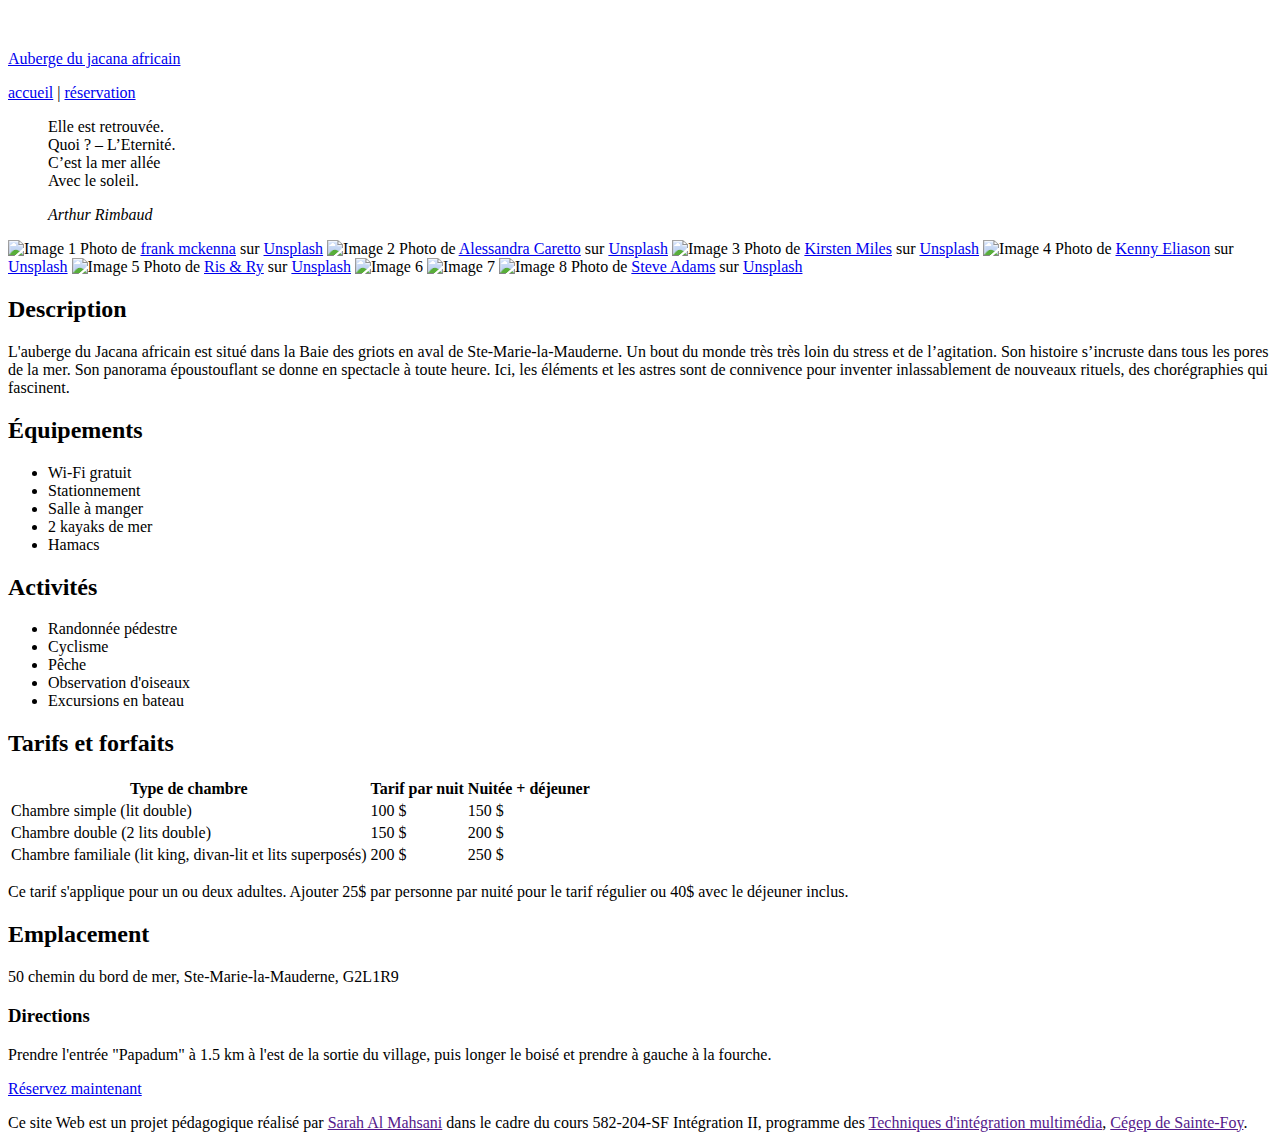
==== index.html @ 6ebf0ce0 "Baliser formulaire" ====
<!DOCTYPE html>
<html lang="fr">

<head>
    <meta charset="UTF-8">
    <meta http-equiv="X-UA-Compatible" content="IE=edge">
    <meta name="viewport" content="width=device-width, initial-scale=1.0">

    <title>Auberge du jacana africain</title>

</head>

<body>
    <header>
        <a href="index.html">
            <p><img src="images/logo-jacana.png" alt=""></p>
            <p class="titre">Auberge du jacana africain</p>
        </a>
        <!-- Ajouter un menu : Accueil, Historique, Région, Contact, Réservation -->
        <p> <a href="index.html">accueil</a> | <a href="reservation/index.html">réservation</a> </p>
    </header>
    <blockquote>
        <p class="accroche">
            Elle est retrouvée. <br>
            Quoi ? – L’Eternité.<br>
            C’est la mer allée<br>
            Avec le soleil.
        </p>
        <cite>Arthur Rimbaud</cite>
    </blockquote>

    <div id="carrousel">

        <!-- C'est la mer allée avec le soleil. -->
        <!-- frank-mckenna-eXHeq48Z-Q4-unsplash -->
        <img src="images/carrousel/frank-mckenna-eXHeq48Z-Q4-unsplash.jpg" alt="Image 1">
        Photo de <a
            href="https://unsplash.com/@frankiefoto?utm_source=unsplash&utm_medium=referral&utm_content=creditCopyText">frank
            mckenna</a> sur <a
            href="https://unsplash.com/fr/s/photos/bord-de-mer?utm_source=unsplash&utm_medium=referral&utm_content=creditCopyText">Unsplash</a>

        <!-- La salle à manger. Déjeûner de 7h30 à 10h. -->
        <!-- alessandra-caretto-o3c-euNd_ZM-unsplash -->
        <img src="images/carrousel/alessandra-caretto-o3c-euNd_ZM-unsplash.jpg" alt="Image 2">
        Photo de <a
            href="https://unsplash.com/de/@alessandracaretto?utm_source=unsplash&utm_medium=referral&utm_content=creditCopyText">Alessandra
            Caretto</a> sur <a
            href="https://unsplash.com/fr/s/photos/chambre-chalet?utm_source=unsplash&utm_medium=referral&utm_content=creditCopyText">Unsplash</a>

        <!-- Une sortie en kayak de mer. -->
        <!-- kirsten-miles-D5Fzg9KVfg4-unsplash -->
        <img src="images/carrousel/kirsten-miles-D5Fzg9KVfg4-unsplash.jpg" alt="Image 3">
        Photo de <a
            href="https://unsplash.com/fr/@sirole?utm_source=unsplash&utm_medium=referral&utm_content=creditCopyText">Kirsten
            Miles</a> sur <a
            href="https://unsplash.com/fr/s/photos/kayak-de-mer?utm_source=unsplash&utm_medium=referral&utm_content=creditCopyText">Unsplash</a>

        <!-- Chambres à coucher avec vue. -->
        <!-- kenny-eliason-iAftdIcgpFc-unsplash -->
        <img src="images/carrousel/kenny-eliason-iAftdIcgpFc-unsplash.jpg" alt="Image 4">
        Photo de <a
            href="https://unsplash.com/@neonbrand?utm_source=unsplash&utm_medium=referral&utm_content=creditCopyText">Kenny
            Eliason</a> sur <a
            href="https://unsplash.com/fr/s/photos/lit?utm_source=unsplash&utm_medium=referral&utm_content=creditCopyText">Unsplash</a>

        <!-- Hamacs, coin détente et feu extérieur. -->
        <!-- ris-ry-Kc4MGyzfOTI-unsplash -->
        <img src="images/carrousel/ris-ry-Kc4MGyzfOTI-unsplash.jpg" alt="Image 5">
        Photo de <a
            href="https://unsplash.com/ko/@risandry?utm_source=unsplash&utm_medium=referral&utm_content=creditCopyText">Ris
            & Ry</a> sur <a
            href="https://unsplash.com/fr/s/photos/hamac?utm_source=unsplash&utm_medium=referral&utm_content=creditCopyText">Unsplash</a>

        <!-- L'auberge. -->
        <!-- phare-de-pointe-a-la-renommee -->
        <img src="images/carrousel/phare-de-pointe-a-la-renommee.jpg" alt="Image 6">
        <!-- Phare de la pointe à la renommée. https://www.flickr.com/photos/airflore/ -->

        <!-- Observation des oiseaux de rivage -->
        <!-- PIXNIO-80683-4600x3450 -->
        <img src="images/carrousel/PIXNIO-80683-4600x3450.jpeg" alt="Image 7">
        <!-- Créateur : Karney Lee, USFWS Crédits : Pixnio  -->

        <!-- Volée de Jacanas -->
        <img src="images/carrousel/steve-adams-rrXVPg12wno-unsplash.jpg" alt="Image 8">
        Photo de <a
            href="https://unsplash.com/@sradams57?utm_source=unsplash&utm_medium=referral&utm_content=creditCopyText">Steve
            Adams</a> sur <a
            href="https://unsplash.com/fr/s/photos/oiseaux-de-rivage?utm_source=unsplash&utm_medium=referral&utm_content=creditCopyText">Unsplash</a>

    </div>

    <div id="onglets">
        <h2>Description</h2>
        <div>
            <p>L'auberge du Jacana africain est situé dans la Baie des griots en aval de Ste-Marie-la-Mauderne. Un bout
                du monde très très loin du stress et de l’agitation. Son histoire s’incruste dans tous les pores de la
                mer. Son panorama époustouflant se donne en spectacle à toute heure. Ici, les éléments et les astres
                sont de connivence pour inventer inlassablement de nouveaux rituels, des chorégraphies qui
                fascinent.</p>
        </div>

        <h2>Équipements</h2>
        <div>
            <ul>
                <li>Wi-Fi gratuit</li>
                <li>Stationnement</li>
                <li>Salle à manger</li>
                <li>2 kayaks de mer</li>
                <li>Hamacs</li>
            </ul>
        </div>

        <h2>Activités</h2>
        <div>
            <ul>
                <li>Randonnée pédestre</li>
                <li>Cyclisme</li>
                <li>Pêche</li>
                <li>Observation d'oiseaux</li>
                <li>Excursions en bateau</li>
            </ul>
        </div>

        <h2>Tarifs et forfaits</h2>
        <div>
            <table>
                <tr>
                    <th>Type de chambre</th>
                    <th>Tarif par nuit</th>
                    <th>Nuitée + déjeuner</th>
                </tr>
                <tr>
                    <td>Chambre simple (lit double)</td>
                    <td>100 $</td>
                    <td>150 $</td>
                </tr>
                <tr>
                    <td>Chambre double (2 lits double)</td>
                    <td>150 $</td>
                    <td>200 $</td>
                </tr>
                <tr>
                    <td>Chambre familiale (lit king, divan-lit et lits superposés)</td>
                    <td>200 $</td>
                    <td>250 $</td>
                </tr>
            </table>
            <p>Ce tarif s'applique pour un ou deux adultes. Ajouter 25$ par personne par nuité pour le tarif régulier ou
                40$ avec le déjeuner inclus.</p>
        </div>

        <h2>Emplacement</h2>
        <p>50 chemin du bord de mer, Ste-Marie-la-Mauderne, G2L1R9</p>
        <h3>Directions</h3>
        <p>Prendre l'entrée "Papadum" à 1.5 km à l'est de la sortie du village, puis longer le boisé et prendre à
            gauche à la fourche.</p>
    </div>

    <div id="reservation">
        <a href="reservation.html">Réservez maintenant</a>
    </div>

    <footer>
        <!-- Intégrer les medias sociaux instagram et facebook + un bouton pour partager cette page -->
        <p>
            Ce site Web est un projet pédagogique réalisé par
            <a href="">Sarah Al Mahsani</a> dans le cadre du cours 582-204-SF Intégration
            II,
            programme des <a href="">Techniques d'intégration multimédia</a>,
            <a href="">Cégep de Sainte-Foy</a>.
        </p>
    </footer>
</body>

</html>
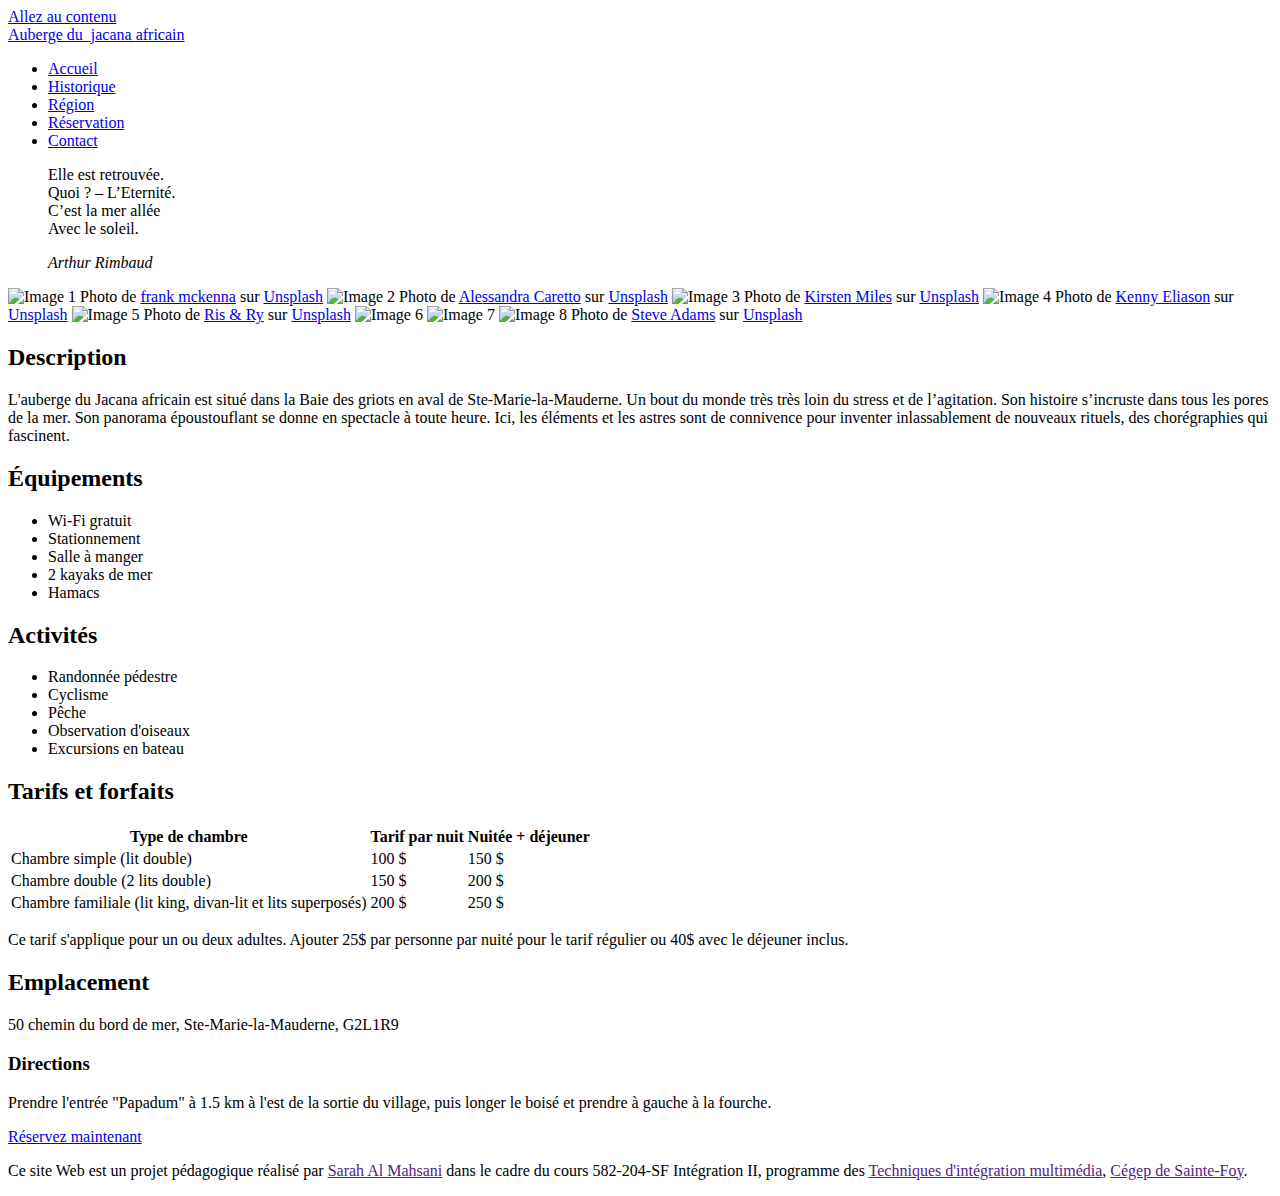
==== commit 43467a1b: "changements" ====
--- a/index.html
+++ b/index.html
@@ -5,20 +5,45 @@
     <meta charset="UTF-8">
     <meta http-equiv="X-UA-Compatible" content="IE=edge">
     <meta name="viewport" content="width=device-width, initial-scale=1.0">
-
+    
     <title>Auberge du jacana africain</title>
-
+    <link rel="stylesheet" href="/css/styles.css">
 </head>
 
 <body>
+    <a href="#carrousel" class="screen-reader-only focusable"> Allez au contenu</a>
     <header>
-        <a href="index.html">
-            <p><img src="images/logo-jacana.png" alt=""></p>
-            <p class="titre">Auberge du jacana africain</p>
+        <a href="../index.html" class="signature"
+        aria-label="Accueil">
+            <span class="signature__span">Auberge </span>
+            <span class="signature__span">du </span>
+            <img src="../images/logo-jacana.png" alt="" class="signature__logo">
+            <span class="signature__span">jacana </span>
+            <span class="signature__span">africain</span>
         </a>
-        <!-- Ajouter un menu : Accueil, Historique, Région, Contact, Réservation -->
-        <p> <a href="index.html">accueil</a> | <a href="reservation/index.html">réservation</a> </p>
+        <nav class="nav">
+            <ul class="nav__list">
+                <li class="nav__list-item">
+                    <a href="../index.html" class="nav__link">Accueil</a>
+                </li>
+                <li class="nav__list-item">
+                    <a href="#" class="nav__link">Historique</a>
+                </li>
+                <li class="nav__list-item">
+                    <a href="index.html" class="nav__link">Région</a>
+                </li>
+                <!-- remarquer que .nav__link--active est le modificateur de .nav__link
+            pour mettre en valeur l'item de menu courant -->
+                <li class="nav__list-item">
+                    <a href="#" class="nav__link nav__link--active">Réservation</a>
+                </li>
+                <li class="nav__list-item">
+                    <a href="#" class="nav__link">Contact</a>
+                </li>
+            </ul>
+        </nav>
     </header>
+    
     <blockquote>
         <p class="accroche">
             Elle est retrouvée. <br>
--- a/css/styles.css
+++ b/css/styles.css
@@ -0,0 +1,146 @@
+@charset "UTF-8";
+
+/**
+ * TABLE DES MATIERES
+ *
+ * Normalize (au lieu du reset)
+ * Utilitaires
+ * Styles de base
+ * Boutons radios accessibles
+ *** Form
+ *** Label des boutons radio
+ *** Interactivité
+ *** Erreurs
+ */
+
+/* Normalize (reset qui harmonise le rendu des éléments de formulaire)
+   ========================================================================== */
+@import url(normalize.css);
+
+/* Utilitaires (contient box-sising = border-box et autres utiles)
+   ========================================================================== */
+@import url(utilitaires.css);
+
+/* Typo
+   ========================================================================== */
+@import url(typo.css);
+
+
+/* Styles de base
+   ========================================================================== */
+
+ul.rangee {
+    list-style: none;
+    padding-left: 0;
+}
+
+.typeDeChambres{
+    display: block;
+}
+
+.choixChambres{
+    justify-content: center;
+    align-items: center;
+}
+
+fieldset{
+    padding: 0;
+    border: none;
+}
+
+/* Mise en forme */
+/*@media (min-width:600px) {
+    ul.rangee li {
+         flex:0 1 calc(33.333333% - 10px); 
+        flex: 0 1 32%;
+    }
+
+    ul.rangee li:nth-of-type(2) {
+        margin: 0 10px;
+    }
+
+    .coordonnees {
+        max-width: 50%;
+        
+    }
+}
+*/
+/* Boutons radios accessibles
+   ========================================================================== */
+
+/*** Form ***/
+label {
+    /* placer les étiquettes au-dessus des champs de saisie */
+    display: block;
+}
+
+input[type=text],
+input[type=email],
+input[type=tel] {
+    /* pleine largeur pour la plupart des champs de saisie */
+    display: inline-block;
+    width: 100%;
+}
+
+/*** Label des boutons radio ***/
+/* le sélecteur met à profit
+le fait que le label est consécutif
+au input (cas des boutons radio et des cases à cocher)
+ */
+ input[type=radio]+label {
+    display: inline-block;
+    text-align: center;
+    border: 2px solid transparent;
+}
+
+/*** Interactivité ***/
+[type=radio]:hover+label {
+    cursor: pointer;
+}
+
+[type=radio]:hover+label,
+[type=radio]:focus+label {
+    border: 2px solid #09c231;
+}
+
+[type=radio]:checked+label {
+    border: 2px solid #068221;
+}
+
+/*** Bouton de soumission ***/
+button {
+    padding: 0.5rem;
+    background-color: #d6dfcf;
+}
+
+button:hover,
+button:focus {
+    background-color: #dfce99;
+}
+
+/*** Erreurs ***/
+.erreur {
+    color: orangered;
+}
+
+.icone {
+    display: inline-block;
+    width: 24px;
+    height: 24px;
+    background-image: url("../images/icones/good-warning-error.png");
+    background-size: cover;
+    position: relative;
+    top: 3px;
+}
+
+.icone--ok {
+    background-position: 0 0;
+}
+
+.icone--avertissement {
+    background-position: 49px 0;
+}
+
+.icone--erreur {
+    background-position: 101px 0;
+}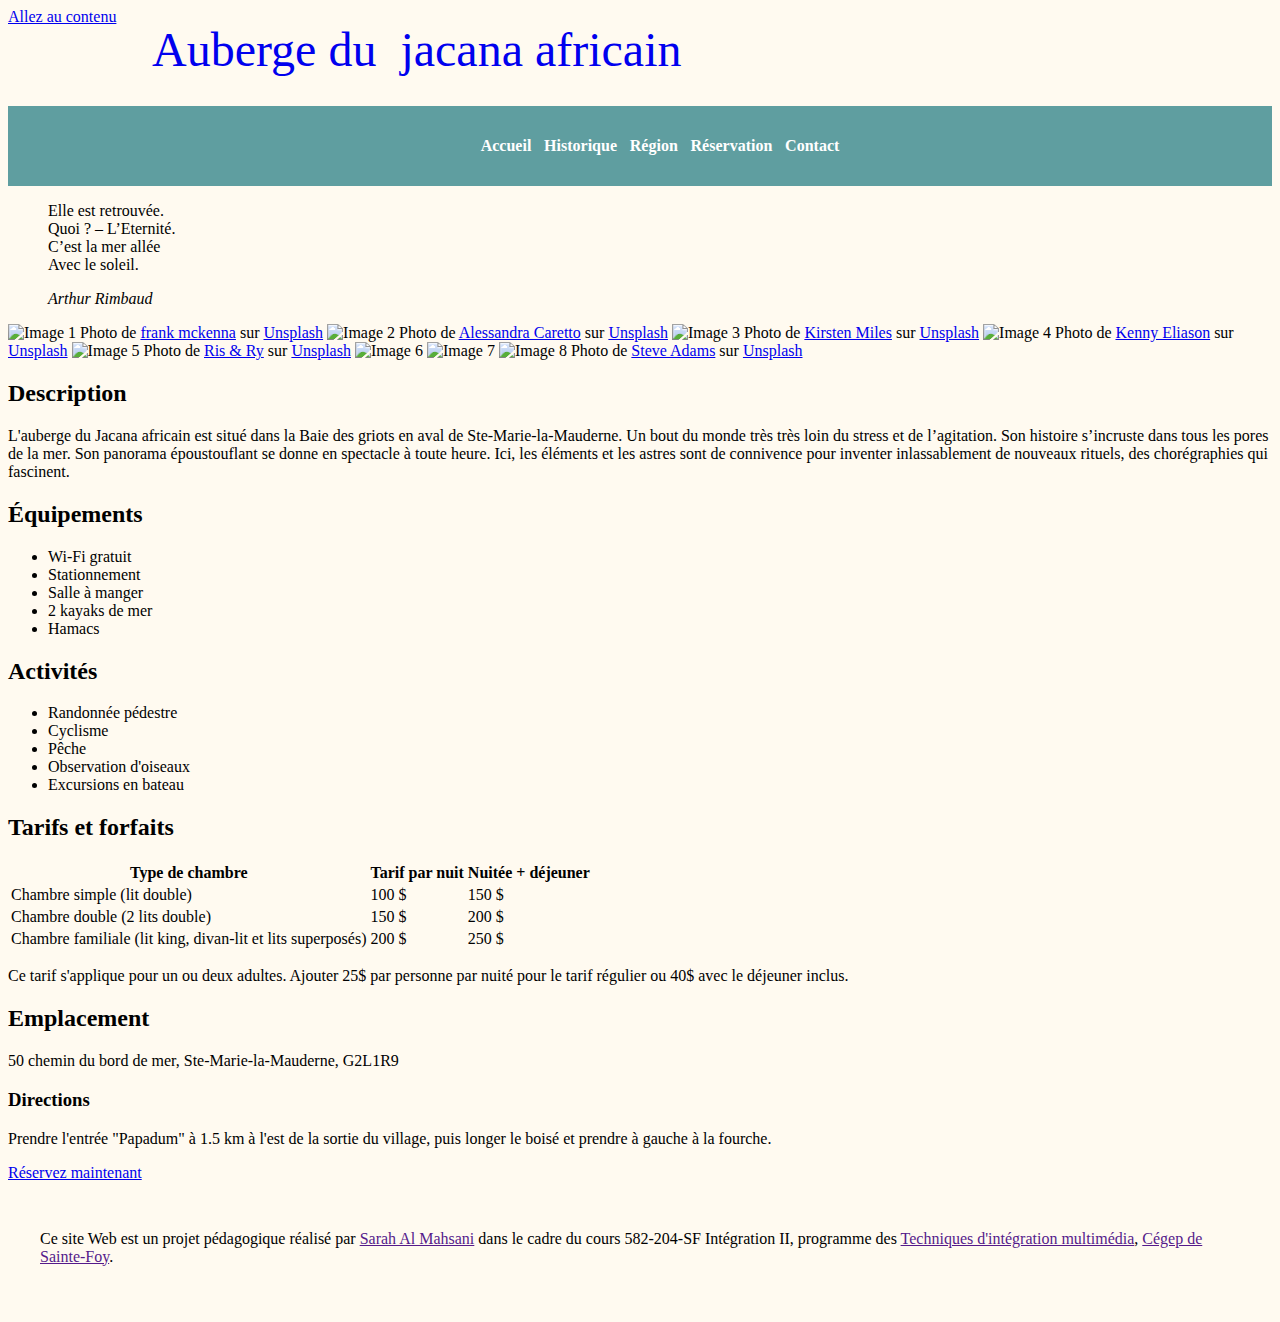
==== commit 54e1ea16: "modifications finales" ====
--- a/index.html
+++ b/index.html
@@ -35,7 +35,7 @@
                 <!-- remarquer que .nav__link--active est le modificateur de .nav__link
             pour mettre en valeur l'item de menu courant -->
                 <li class="nav__list-item">
-                    <a href="#" class="nav__link nav__link--active">Réservation</a>
+                    <a href="/reservation/index.html" class="nav__link nav__link--active">Réservation</a>
                 </li>
                 <li class="nav__list-item">
                     <a href="#" class="nav__link">Contact</a>
--- a/css/styles.css
+++ b/css/styles.css
@@ -29,88 +29,172 @@
 /* Styles de base
    ========================================================================== */
 
+body{
+    background-color:floralwhite;
+}
+
 ul.rangee {
     list-style: none;
-    padding-left: 0;
 }
 
 .typeDeChambres{
     display: block;
 }
 
-.choixChambres{
-    justify-content: center;
+.signature{
+    text-decoration: none;
+    font-size: 3rem;
+    line-height: 1;
+    margin-left: 3em
+}
+
+.signature__span{
+    max-width: 100px;
+}
+
+.signature__logo{
+    width: 10%;
+}
+
+fieldset{
+    padding: 10px;
+    border-color: #068221;
+    background: white;
+}
+
+form{
+    display: inline-block;
+    margin-left: auto;
+    margin-right: auto;
+    text-align: left;
+}
+
+.form-section {
+    margin-bottom: 2rem;
+    margin: 2em;
+}
+
+select {
+    border-radius: 5px;
+    margin: 0.25em;
+}
+
+h1{
+    margin-left: 1em;
+}
+
+
+.disponibiliteDate{
+    display: flex;
+    flex-direction: column;
+}
+
+/* Mise en forme table */
+@media (min-width:600px) {
+    ul.rangee {
+        list-style: none;
+        display: flex;
+        justify-content: space-between;
+    }
+    
+    .typeDeChambres{
+        display: block;
+    }
+
+    .nav__list{
+        display: flex;
+        flex-direction: row;
+        list-style: none;
+        display: flex;
+        align-items: center;
+        justify-content: center; 
+    }
+    .nav {
+        margin-top: 2em;
+        background: #ddd;
+        height: 5em;
+    }
+    
+    .disponibiliteDate{
+        display: flex;
+        flex-direction: row;
+        justify-content: space-around;
+    }
+
+    .disponibiliteVerifier{
+        justify-content: center;
+        display: flex;
+    }
+
+    footer {
+        padding: 4rem;
+    }
+
+    button {
+        padding: 1.1em;
+    }
+    
+}
+
+@media (max-width:600px){
+    .nav__list {
+        list-style: none;
+        display: flex;
+        flex-direction: column;
+      }
+
+      .signature__logo{
+        width: 15%;
+    }
+
+    .signature{
+        margin-left: 20px
+    }
+}
+
+/* NAV PRINCIPALE */
+.nav {
+    margin-top: 2em;
+    background: cadetblue;
+  }
+  .nav__list {
+    list-style: none;
     align-items: center;
-}
-
-fieldset{
-    padding: 0;
-    border: none;
-}
-
-/* Mise en forme */
-/*@media (min-width:600px) {
-    ul.rangee li {
-         flex:0 1 calc(33.333333% - 10px); 
-        flex: 0 1 32%;
-    }
-
-    ul.rangee li:nth-of-type(2) {
-        margin: 0 10px;
-    }
-
-    .coordonnees {
-        max-width: 50%;
-        
-    }
-}
-*/
+    height: 100%;
+  }
+  .nav__list-item {
+    padding: 0.4em;
+    position: relative; 
+  }
+  .nav__link:link,
+  .nav__link:visited{
+    text-decoration: none;
+    font-weight: bold;
+    color: white;
+    padding-bottom: 2em;
+  }
+  .nav__link:hover,
+  .nav__link--active {
+    text-decoration: underline;
+    font-weight: bold;
+    color: #000;
+  }
+
 /* Boutons radios accessibles
    ========================================================================== */
 
 /*** Form ***/
 label {
-    /* placer les étiquettes au-dessus des champs de saisie */
+
     display: block;
 }
 
-input[type=text],
-input[type=email],
-input[type=tel] {
-    /* pleine largeur pour la plupart des champs de saisie */
-    display: inline-block;
-    width: 100%;
-}
-
-/*** Label des boutons radio ***/
-/* le sélecteur met à profit
-le fait que le label est consécutif
-au input (cas des boutons radio et des cases à cocher)
- */
- input[type=radio]+label {
-    display: inline-block;
-    text-align: center;
-    border: 2px solid transparent;
-}
-
-/*** Interactivité ***/
-[type=radio]:hover+label {
-    cursor: pointer;
-}
-
-[type=radio]:hover+label,
-[type=radio]:focus+label {
-    border: 2px solid #09c231;
-}
-
-[type=radio]:checked+label {
-    border: 2px solid #068221;
-}
 
 /*** Bouton de soumission ***/
 button {
-    padding: 0.5rem;
     background-color: #d6dfcf;
+    margin: 2em;
+    font-size: 1.2em;
 }
 
 button:hover,
@@ -143,4 +227,20 @@
 
 .icone--erreur {
     background-position: 101px 0;
+}
+
+/***Section Nous Joindre***/
+
+aside{
+    padding: 5em;
+    background-color:aliceblue;
+}
+
+
+/***Footer***/
+
+footer{
+    padding: 2rem 2rem;
+    display: block;
+    
 }